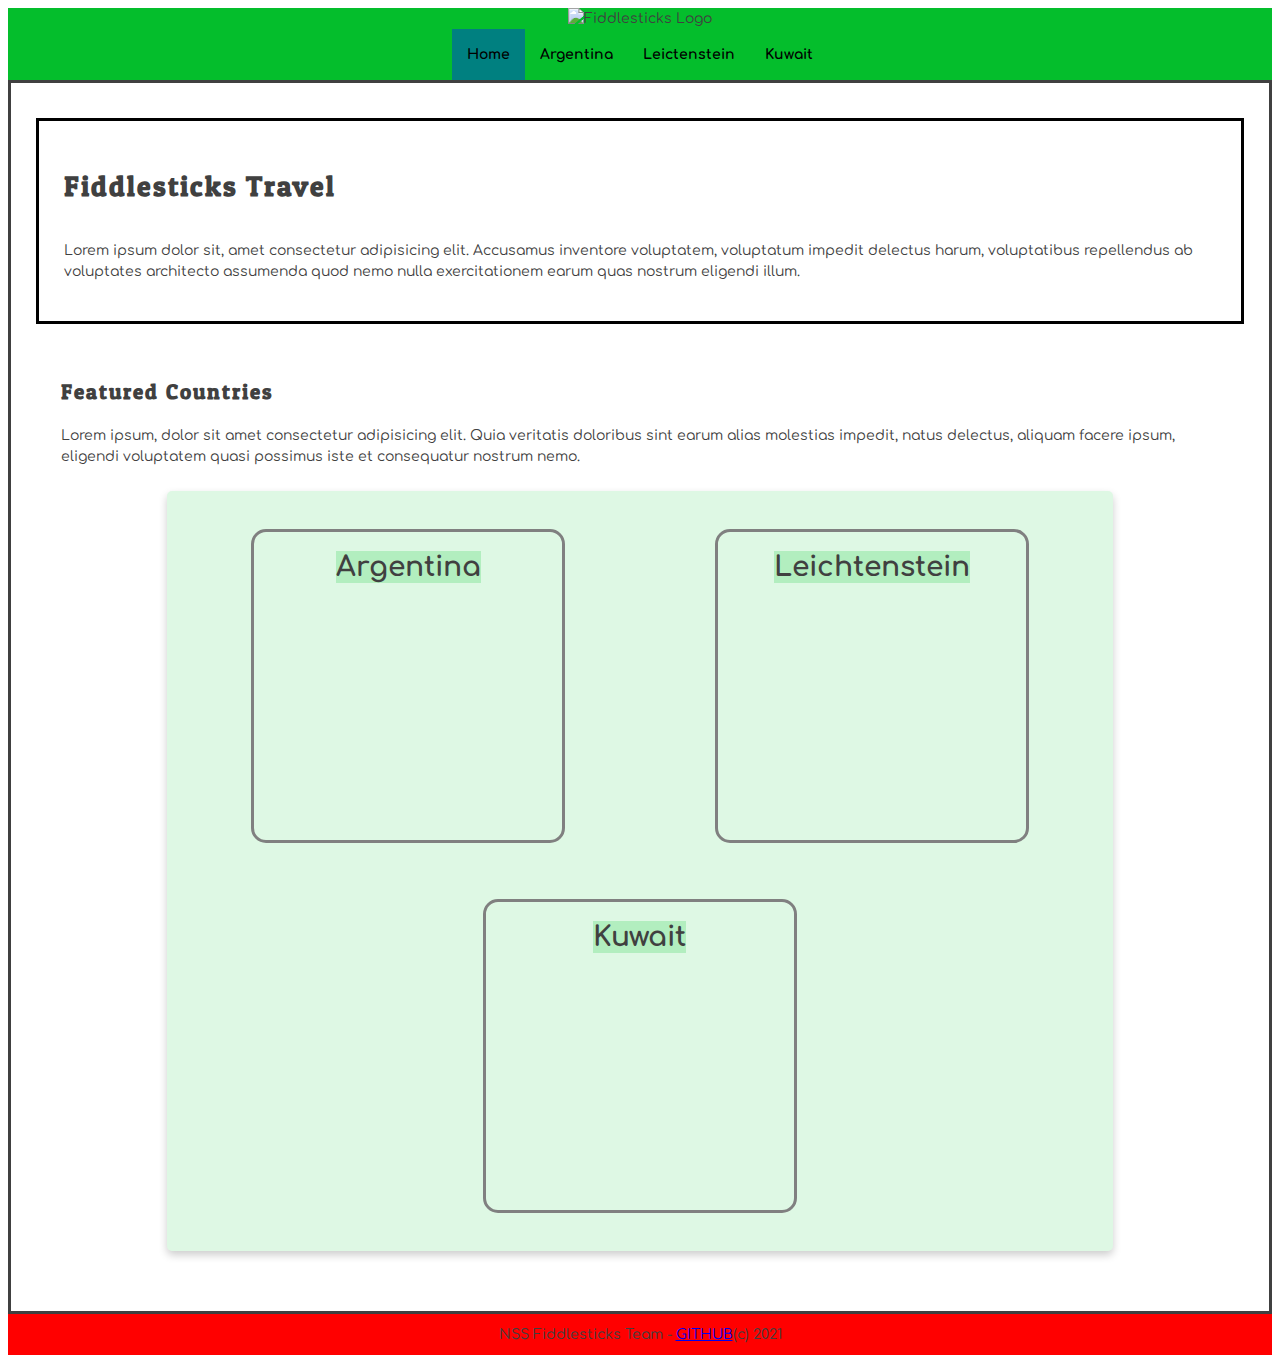
==== index.html @ 3222ae60 "Render landmark components into country landing page." ====
<!doctype html>
<html lang="en">
    <head>
        <meta charset="utf-8">
        <title>Fiddlesticks Travel</title>
        <link rel="stylesheet" href="./styles/main.css">
    </head>

    <body>

        <header>
            <div class="header__logo">
                <img src="images/FSLogo.png" alt="Fiddlesticks Logo">
            </div>
            
            <div class="header__navItems">
              <!-- <div class="header__nav" href="./arg.html">Argentina</div>
              <div class="header__nav" href="./leictenstein.html">Leictenstein</div>
              <div class="header__nav" href="./kuwait.html">Kuwait</div> -->

              <div class="header__nav active"><a href="./index.html">Home</a></div>
              <div class="header__nav"><a href="./arg.html">Argentina</a></div>
              <div class="header__nav"><a href="./leictenstein/lp_leictenstein.html">Leictenstein</a></div>
              <div class="header__nav"><a href="./KW.html">Kuwait</a></div>
            </div>
        </header>

        <main class="containerMain">

            <section class="contentContainer">
    
                <div class=containerTop>
                    <h1>Fiddlesticks Travel</h1>
                    <p>
                        Lorem ipsum dolor sit, amet consectetur adipisicing elit. Accusamus inventore voluptatem, voluptatum impedit delectus harum, voluptatibus repellendus ab voluptates architecto assumenda quod nemo nulla exercitationem earum quas nostrum eligendi illum.
                    </p>
                </div>
                <!-- use middle div on country pages -->
                <!-- <div class=containerMiddle> -->
                <!-- <div class="containerBottom">
                    <div>Country 1</div>
                    <div>Country 2</div>
                    <div>Country 3</div>
                </div> -->

                <!-- https://source.unsplash.com/featured/?{KEYWORD},{KEYWORD} -->
                <nav class="country_nav">
                    <div>
                        <h2>Featured Countries</h2>
                        <p>
                            Lorem ipsum, dolor sit amet consectetur adipisicing elit. Quia veritatis doloribus sint earum alias molestias impedit, natus delectus, aliquam facere ipsum, eligendi voluptatem quasi possimus iste et consequatur nostrum nemo.
                        </p>
                    </div>
                    <ul class="countryList">
                        <li class="countryList__card"><a href="./arg.html">Argentina</a></li>
                        <li class="countryList__card"><a href="./leictenstein.html">Leichtenstein</a></li>
                        <li class="countryList__card"><a href="./KW.html">Kuwait</a></li>
                    </ul>
                </nav>
                 
            </section>
    
        </main>

        <footer>
            <div class="footerName">NSS Fiddlesticks Team
            - <a href="https://github.com/nss-day-cohort-46/hello-world-fiddlesticks">GITHUB</a></div>
            <div class=footerCopyright>(c) 2021</div>
        </footer>

        <script type="module" src="./scripts/main.js"></script>
    </body>
</html>
---- styles/main.css ----
@import url("https://fonts.googleapis.com/css?family=Comfortaa|Patua+One");
@import "./kw.css";

/* * {
  border: 1px red solid;
} */

/*Typography
--------------------------------------------------------------*/
body,
button,
input,
select,
textarea {
  color: #404040;
  font-family: "Comfortaa", Arial, sans-serif;
  font-size: 14px;
  line-height: 1.5;
}

h1,
h2,
h3,
h4,
h5,
h6 {
  font-family: "Patua One", serif;
  letter-spacing: 2px;
}

header {
  display: flex;
  align-items: center;
  justify-content: center;
  flex-direction: column;
  background-color: rgb(4, 190, 44);
}

.header__nav {
  /* justify-content: space-between; */

  /* justify-content: space-around; */
  padding: 15px;
}

.header__nav a {
  text-decoration: none;
  color: black;
  font-weight: bold;
}

.header__navItems {
  display: flex;

  /* background-color: pink; */
}

.contentContainer {
  display: flex;
  flex-direction: column;
  border: 3px solid;
  /* border: 3px red solid; */
  padding: 25px;
  /* background: pink; */
}

.containerTop {
  border: 3px black solid;
  padding: 25px;
  margin: 10px auto;
  display: flex;
  flex-direction: column;
}

.containerMiddle {
  /* border: 3px black solid; */
  padding: 25px;
  margin: 10px;
}

.containerBottom {
  display: flex;

  /* border: 3px black solid; */
  padding: 25px;
  margin: 10px;
}

/* each individual fish */
.containerBottom__card {
  padding: 10px;
  margin: 5px;
  background-color: lightblue;
  opacity: 0.8;
  /* border: black 1px solid; */
  width: 300px;
  box-shadow: 0 4px 8px 0 rgba(0, 0, 0, 0.2);
  transition: 0.3s;
  border-radius: 5px;

  /* resize: both;
  overflow: auto; */

  /* background: repeating-linear-gradient(
    90deg,
    lightblue,
    lightblue 10px,
    white 10px,
    white 20px
  ); */
}

footer {
  display: flex;
  justify-content: space-between;
  justify-content: center;
  padding: 10px;
}

.header__nav:hover {
  background: green;
}

.active {
  background: teal;
}

.country_nav {
  /* background: red; */
  display: flex;
  flex-wrap: wrap;
  padding: 25px;
}

.countryList {
  padding: 10px;
  margin: 10px auto;
  /* background-color: lightblue; */
  background-color: rgb(124, 226, 146, 0.25);
  /* border: black 1px solid; */
  width: 80%;
  box-shadow: 0 4px 8px 0 rgba(0, 0, 0, 0.2);
  transition: 0.3s;
  border-radius: 5px;

  list-style-type: none;

  display: flex;
  justify-content: space-around;
  flex-wrap: wrap;
}

.countryList__card {
  /* background: blue; */
  /* min-width: 20%;
  max-width: 50%;
  height: 10em;
  max-height: 20em; */
  text-align: center;
  padding: 1em;
  border: 0.25em solid gray;
  border-radius: 15px;

  height: 20em;
  width: 20em;
  margin: 2em;
}

.countryList__card:hover {
  position: relative;
  top: -10px;
  left: -10px;
  opacity: 80%;
  border: 0.3em solid black;
}

.countryList__card a {
  text-decoration: none;
  color: inherit;
  background: rgb(124, 226, 146, 0.45);
  font-size: 2em;
  font-weight: bold;
}

.countryList__card:first-child {
  background-image: url("https://source.unsplash.com/random/?argentina");
  background-size: cover;
}

.countryList__card:nth-child(2) {
  background-image: url("https://source.unsplash.com/featured/?liechtenstein");
  background-size: cover;
}

.countryList__card:last-child {
  background-image: url("https://source.unsplash.com/random/?kuwait");
  background-size: cover;
}
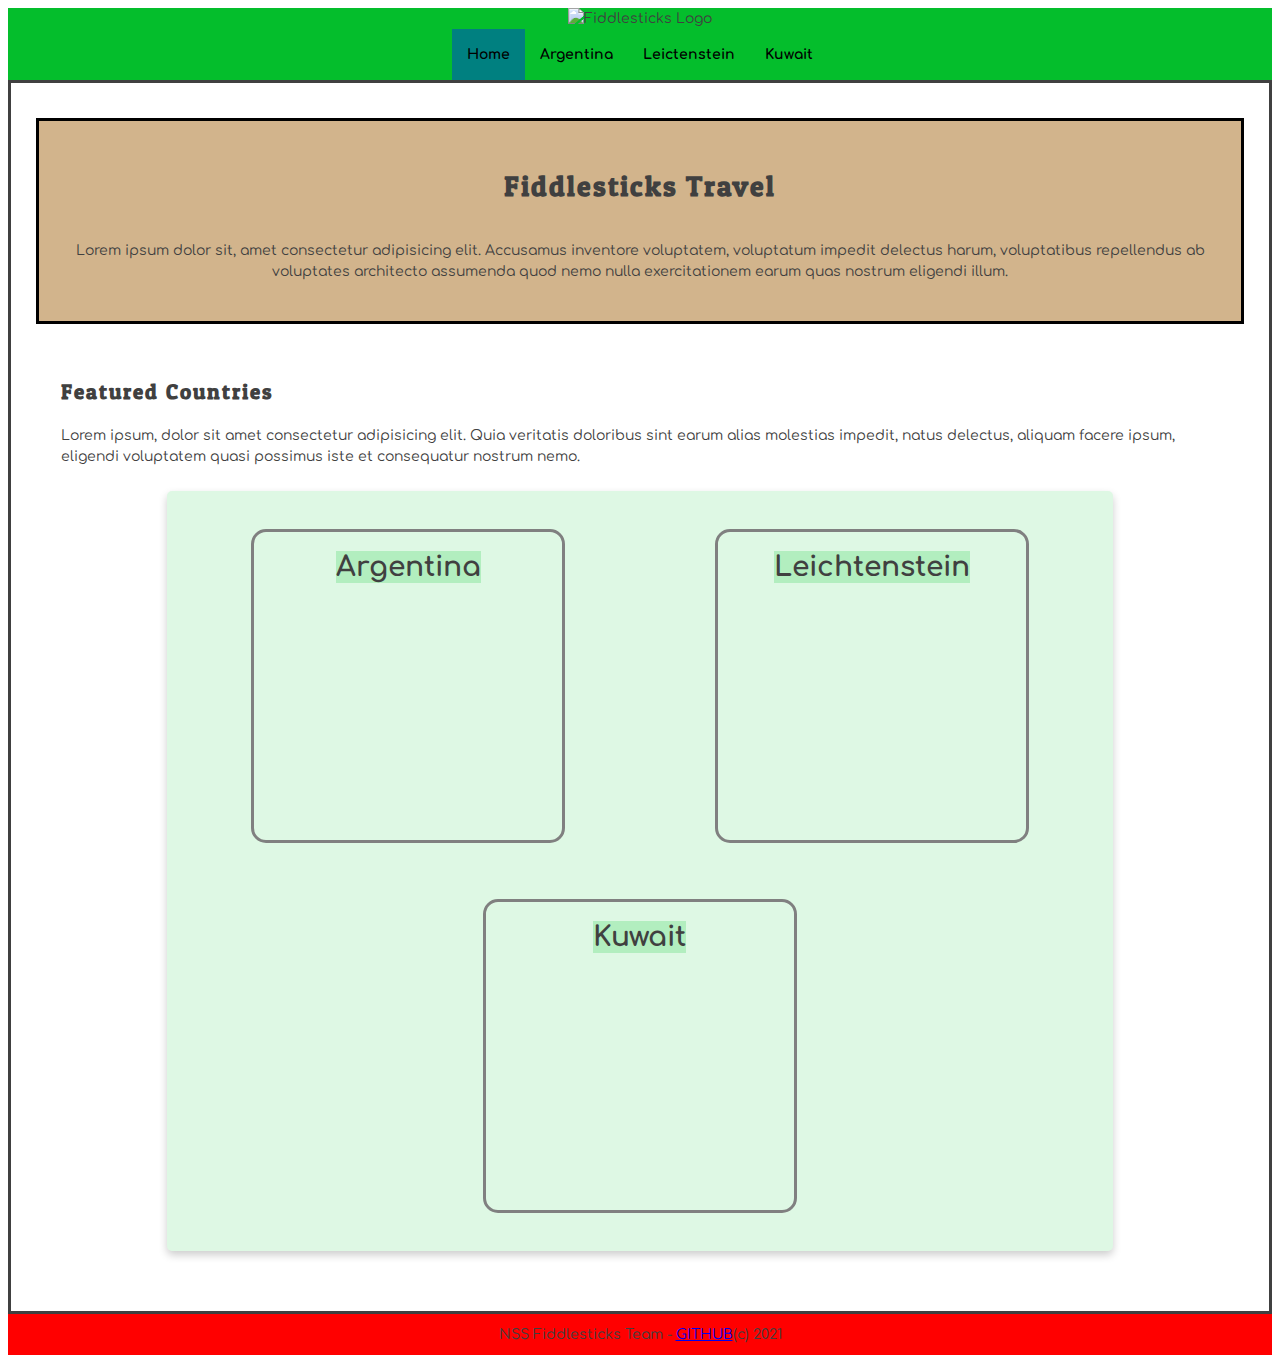
==== commit 2441154c: "Resolved merge conflict." ====
--- a/index.html
+++ b/index.html
@@ -19,7 +19,7 @@
               <div class="header__nav" href="./kuwait.html">Kuwait</div> -->
 
               <div class="header__nav active"><a href="./index.html">Home</a></div>
-              <div class="header__nav"><a href="./arg.html">Argentina</a></div>
+              <div class="header__nav"><a href="./argentina.html">Argentina</a></div>
               <div class="header__nav"><a href="./leictenstein/lp_leictenstein.html">Leictenstein</a></div>
               <div class="header__nav"><a href="./KW.html">Kuwait</a></div>
             </div>
